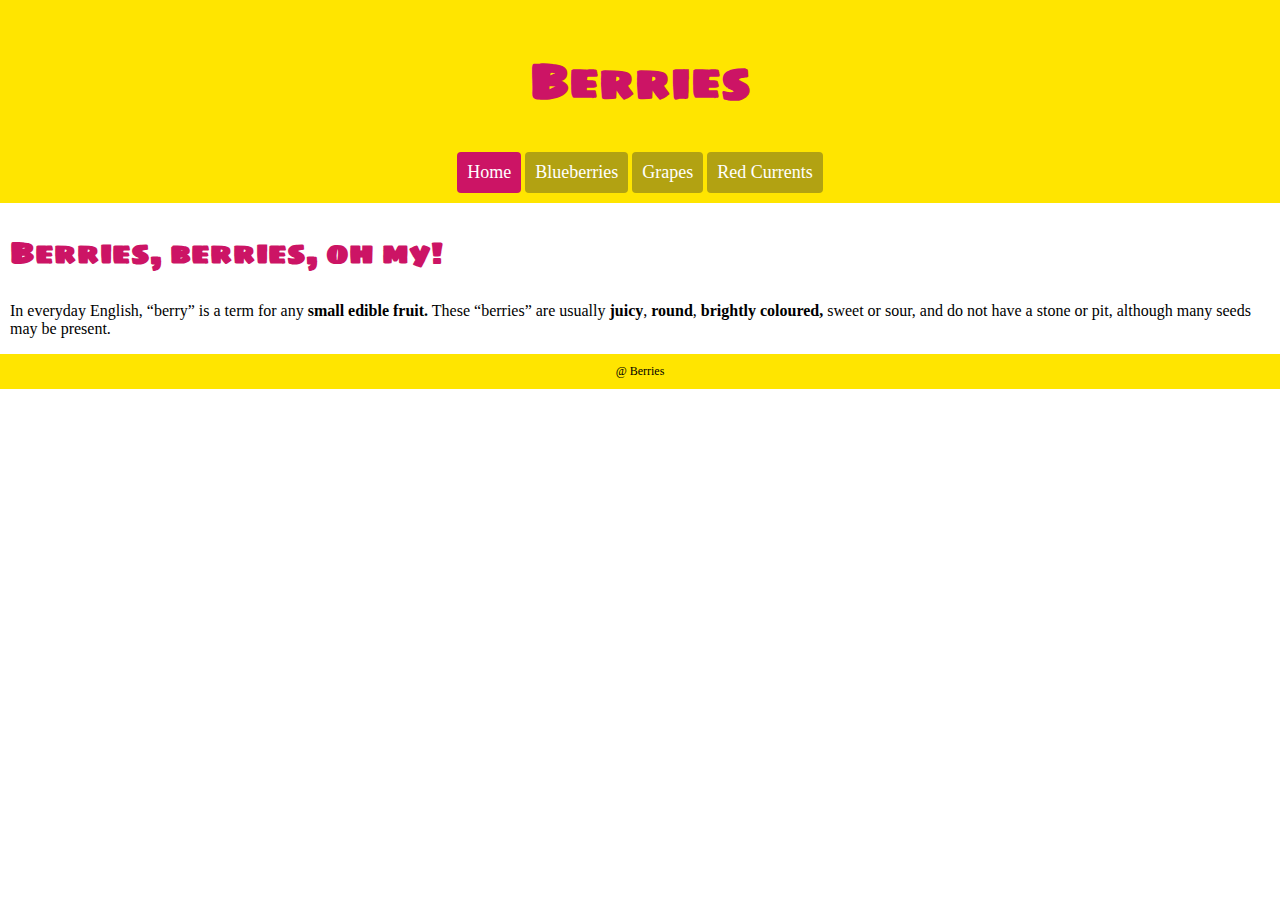
==== index.html @ ba173c49 "Created the grapes page." ====
<!DOCTYPE html>
<html lang="en-ca">
<head>
  <meta charset="utf-8">
  <meta name="viewport" content="width=device-width,initial-scale=1">
  <link href="css/main.css" rel="stylesheet" type="text/css">
  <link href="https://fonts.googleapis.com/css?family=Sigmar+One" rel="stylesheet">
  <title>Berries - Home</title>
</head>
<body>
  <header>
    <h1>Berries</h1>
    <nav>
      <li><a class ="current" href="index.html">Home</a></li>
      <li><a href="blueberries.html">Blueberries</a></li>
      <li><a href="grapes.html">Grapes</a></li>
      <li><a href="#">Red Currents</a></li>
    </nav>
  </header>
  <main>
    <h2>Berries, berries, oh my!</h2>
    <p>In everyday English, “berry” is a term for any <b>small edible fruit.</b> These “berries” are usually <b>juicy</b>, <b>round</b>, <b>brightly coloured,</b> sweet or sour, and do not have a stone or pit, although many seeds may be present.</p>
  </main>
  <footer>
    @ Berries
  </footer>
</body>
</html>
---- css/main.css ----
html {
  box-sizing: border-box;
}

*, *::before, *::after {
  box-sizing: inherit;
}

body {
  margin: 0;
  font-family: Georgia, serif;
}

main {
  padding: 0 10px;
}

header {
  background-color: #ffe500;
  padding: 10px;
}

h1 {
  color: #cc1465;
  font-family: "Sigmar One", cursive;
  font-size: 3em;
  text-align: center;
}

h2 {
  color: #cc1465;
  font-family: "Sigmar One", cursive;
  font-size: 1.875rem;
}

img {
  max-width: 100%;
}

nav {
  list-style: none;
  text-align:center;
}

nav li {
  display: inline;
}

a {
  background-color: #b2a212;
  border-radius: 4px;
  color: #fff;
  display: inline-block;
  font-size: 1.125rem;
  padding: 10px;
  text-decoration: none;
}

a:hover {
  background-color: #cc1465;
}

.current {
  background-color: #cc1465;
}

.current:active {
  background-color: #cc1465;
}

footer {
  background-color: #ffe500;
  text-align: center;
  font-size: .75rem;
  padding: 10px;
}
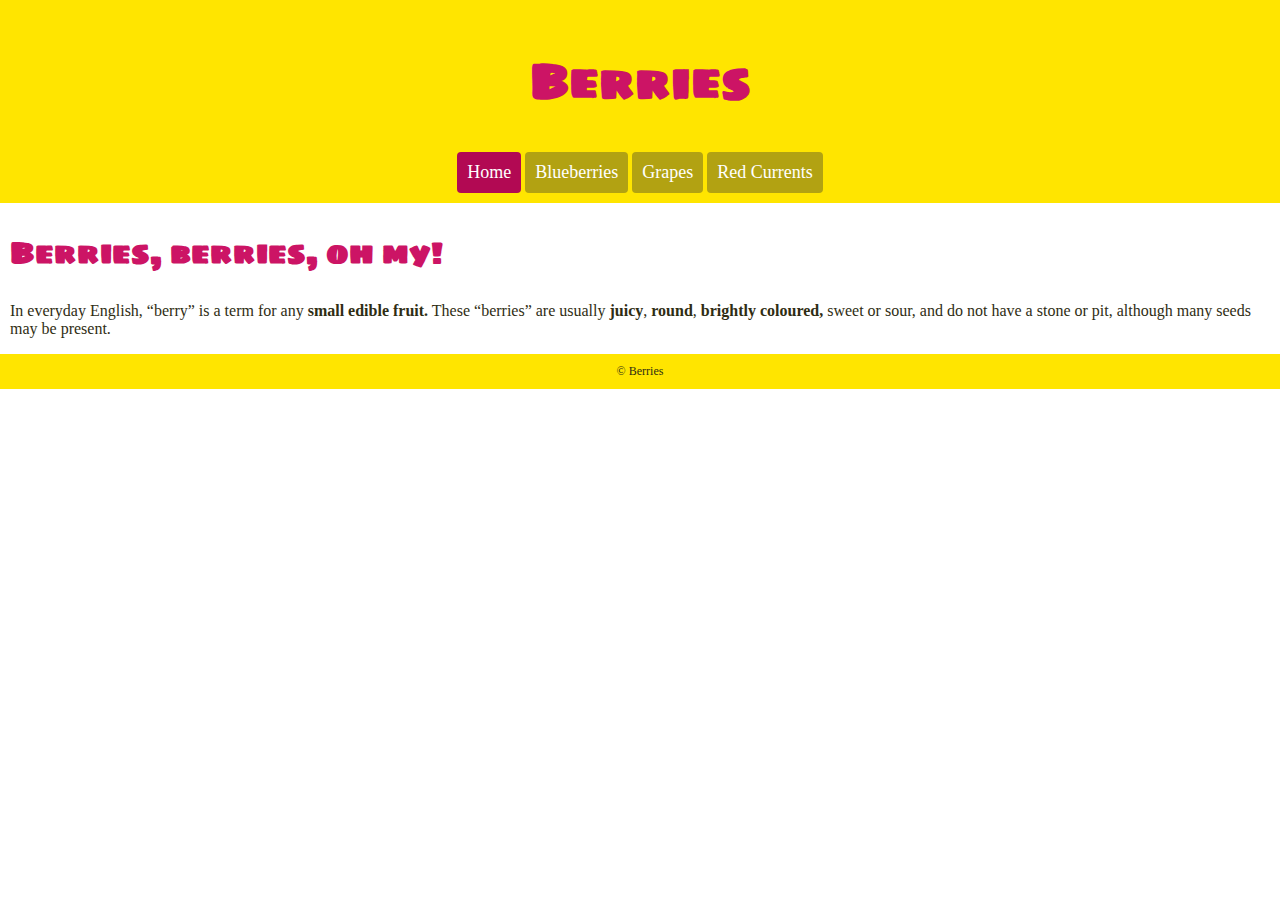
==== commit 8f89ec4f: "Fixed the hover and current colours." ====
--- a/index.html
+++ b/index.html
@@ -14,7 +14,7 @@
       <li><a class ="current" href="index.html">Home</a></li>
       <li><a href="blueberries.html">Blueberries</a></li>
       <li><a href="grapes.html">Grapes</a></li>
-      <li><a href="#">Red Currents</a></li>
+      <li><a href="red-currants.html">Red Currents</a></li>
     </nav>
   </header>
   <main>
@@ -22,7 +22,7 @@
     <p>In everyday English, “berry” is a term for any <b>small edible fruit.</b> These “berries” are usually <b>juicy</b>, <b>round</b>, <b>brightly coloured,</b> sweet or sour, and do not have a stone or pit, although many seeds may be present.</p>
   </main>
   <footer>
-    @ Berries
+    © Berries
   </footer>
 </body>
 </html>
--- a/css/main.css
+++ b/css/main.css
@@ -7,8 +7,9 @@
 }
 
 body {
+  color: #2f2d13;
+  font-family: Georgia, serif;
   margin: 0;
-  font-family: Georgia, serif;
 }
 
 main {
@@ -57,15 +58,15 @@
 }
 
 a:hover {
-  background-color: #cc1465;
+  background-color: #b20953;
 }
 
 .current {
-  background-color: #cc1465;
+  background-color: #b20953;
 }
 
 .current:active {
-  background-color: #cc1465;
+  background-color: #b20953;
 }
 
 footer {
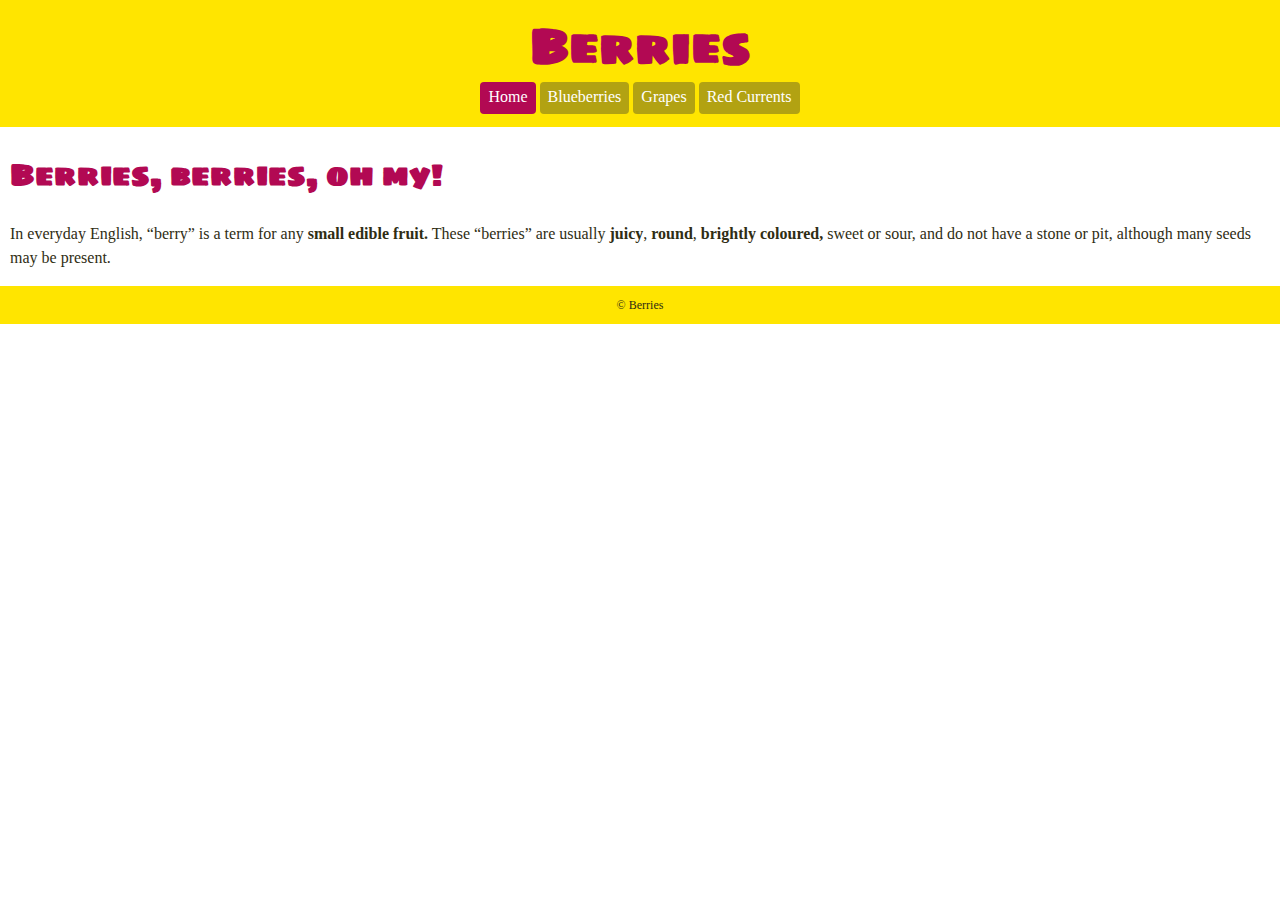
==== commit d6bc3a8f: "Deleted the li tags." ====
--- a/index.html
+++ b/index.html
@@ -11,10 +11,10 @@
   <header>
     <h1>Berries</h1>
     <nav>
-      <li><a class ="current" href="index.html">Home</a></li>
-      <li><a href="blueberries.html">Blueberries</a></li>
-      <li><a href="grapes.html">Grapes</a></li>
-      <li><a href="red-currants.html">Red Currents</a></li>
+      <a class ="current" href="index.html">Home</a>
+      <a href="blueberries.html">Blueberries</a>
+      <a href="grapes.html">Grapes</a>
+      <a href="red-currants.html">Red Currents</a>
     </nav>
   </header>
   <main>
--- a/css/main.css
+++ b/css/main.css
@@ -9,11 +9,8 @@
 body {
   color: #2f2d13;
   font-family: Georgia, serif;
+  line-height: 1.5;
   margin: 0;
-}
-
-main {
-  padding: 0 10px;
 }
 
 header {
@@ -21,26 +18,33 @@
   padding: 10px;
 }
 
+main {
+  padding: 0 10px;
+}
+
 h1 {
-  color: #cc1465;
+  color: #b20953;
   font-family: "Sigmar One", cursive;
   font-size: 3em;
   text-align: center;
+  margin: 0;
 }
 
 h2 {
-  color: #cc1465;
+  color: #b20953;
   font-family: "Sigmar One", cursive;
   font-size: 1.875rem;
 }
 
 img {
+  display: block;
   max-width: 100%;
+  width: 100%;
 }
 
 nav {
   list-style: none;
-  text-align:center;
+  text-align: center;
 }
 
 nav li {
@@ -52,13 +56,14 @@
   border-radius: 4px;
   color: #fff;
   display: inline-block;
-  font-size: 1.125rem;
-  padding: 10px;
+  font-size: 1rem;
+  margin: 0 0 .2em;
+  padding: .2em .5em .3em;
   text-decoration: none;
 }
 
 a:hover {
-  background-color: #b20953;
+  background-color: #cc1465;
 }
 
 .current {
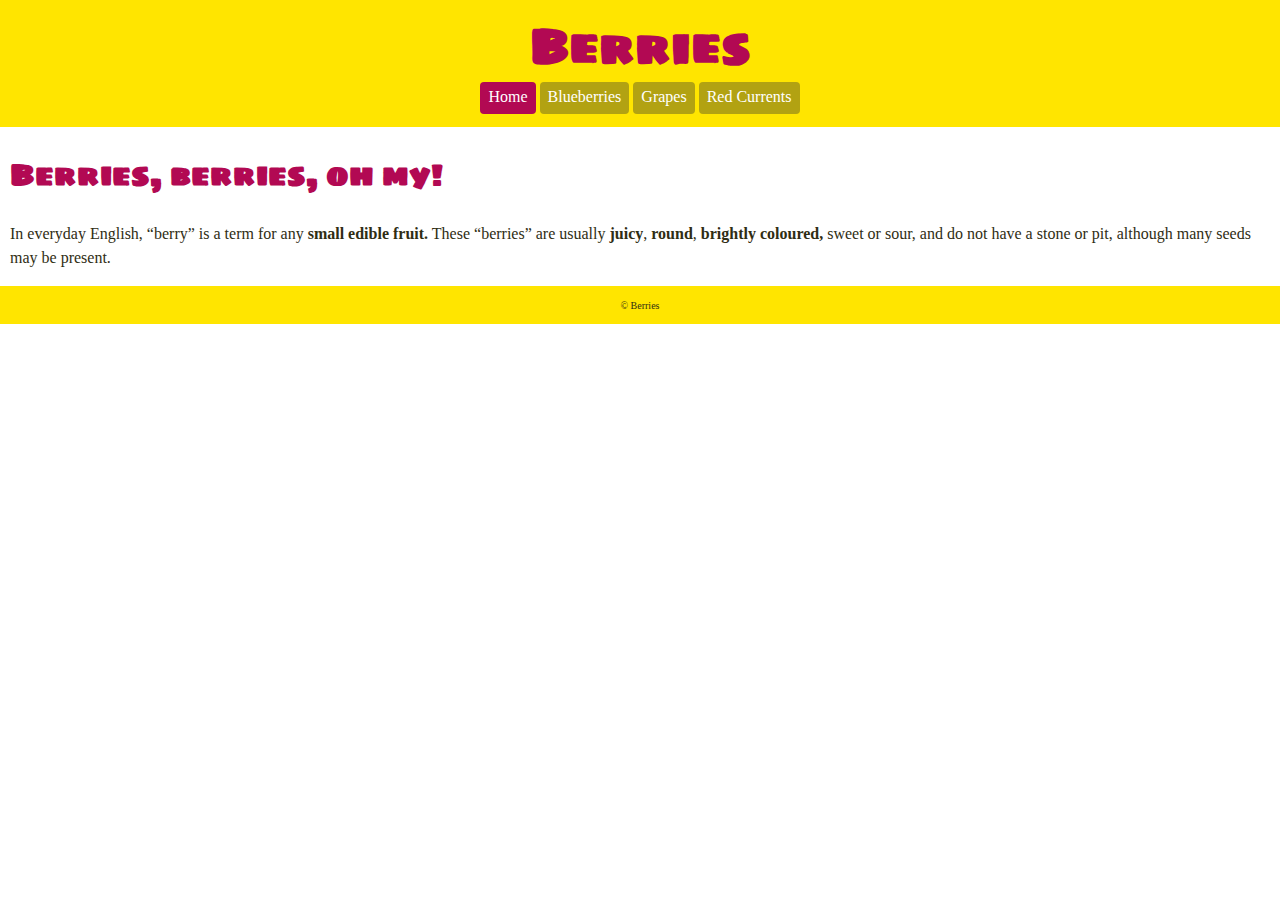
==== commit c2ee643c: "Added the li tags back." ====
--- a/index.html
+++ b/index.html
@@ -2,19 +2,19 @@
 <html lang="en-ca">
 <head>
   <meta charset="utf-8">
+  <title>Berries - Home</title>
   <meta name="viewport" content="width=device-width,initial-scale=1">
-  <link href="css/main.css" rel="stylesheet" type="text/css">
+  <link href="css/main.css" rel="stylesheet">
   <link href="https://fonts.googleapis.com/css?family=Sigmar+One" rel="stylesheet">
-  <title>Berries - Home</title>
 </head>
 <body>
   <header>
     <h1>Berries</h1>
     <nav>
-      <a class ="current" href="index.html">Home</a>
-      <a href="blueberries.html">Blueberries</a>
-      <a href="grapes.html">Grapes</a>
-      <a href="red-currants.html">Red Currents</a>
+      <li><a class="current" href="index.html">Home</a></li>
+      <li><a href="blueberries.html">Blueberries</a></li>
+      <li><a href="grapes.html">Grapes</a></li>
+      <li><a href="red-currants.html">Red Currents</a></li>
     </nav>
   </header>
   <main>
@@ -22,7 +22,7 @@
     <p>In everyday English, “berry” is a term for any <b>small edible fruit.</b> These “berries” are usually <b>juicy</b>, <b>round</b>, <b>brightly coloured,</b> sweet or sour, and do not have a stone or pit, although many seeds may be present.</p>
   </main>
   <footer>
-    © Berries
+    <small>© Berries</small>
   </footer>
 </body>
 </html>
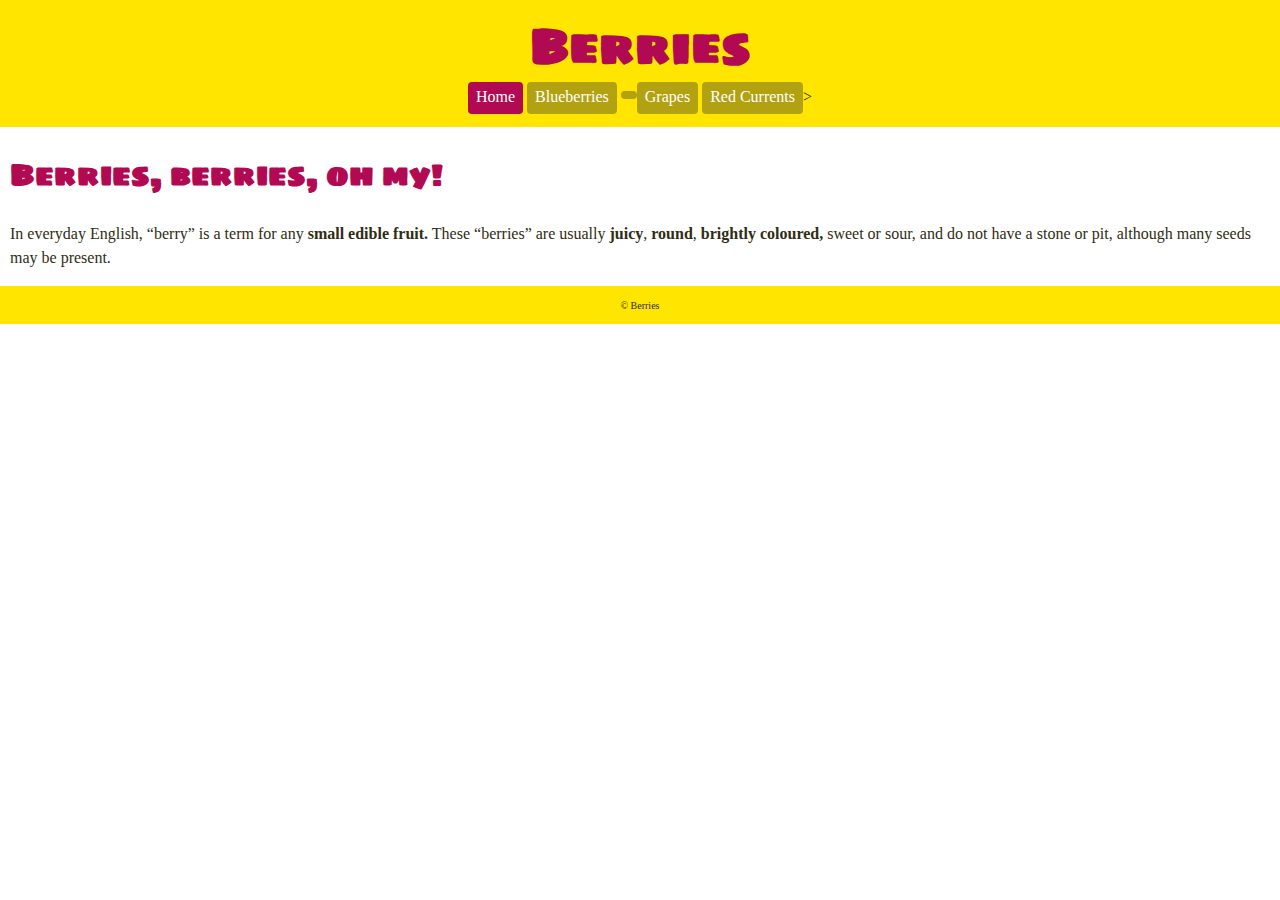
==== commit cf6cbd64: "Moved the li end tags." ====
--- a/index.html
+++ b/index.html
@@ -11,10 +11,10 @@
   <header>
     <h1>Berries</h1>
     <nav>
-      <li><a class="current" href="index.html">Home</a></li>
-      <li><a href="blueberries.html">Blueberries</a></li>
-      <li><a href="grapes.html">Grapes</a></li>
-      <li><a href="red-currants.html">Red Currents</a></li>
+      <a class="current" href="index.html"><li>Home</li></a>
+      <a href="blueberries.html"><li>Blueberries</li></a>
+      <a href="grapes.html"><li>Grapes</a></li>
+      <a href="red-currants.html"><li>Red Currents</li></a>>
     </nav>
   </header>
   <main>
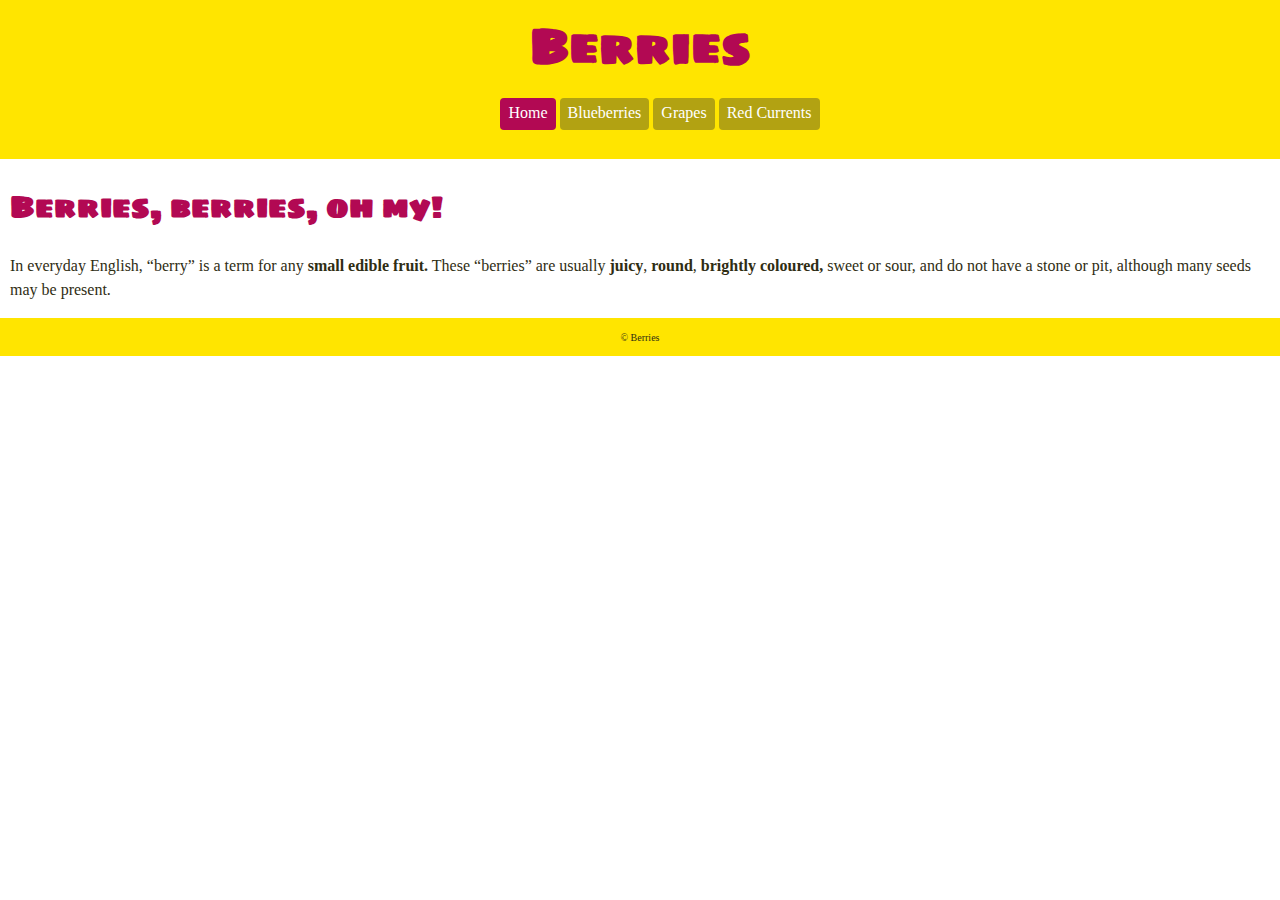
==== commit 191cc2b0: "Fixed the nav by adding ul." ====
--- a/index.html
+++ b/index.html
@@ -11,10 +11,12 @@
   <header>
     <h1>Berries</h1>
     <nav>
-      <a class="current" href="index.html"><li>Home</li></a>
-      <a href="blueberries.html"><li>Blueberries</li></a>
-      <a href="grapes.html"><li>Grapes</a></li>
-      <a href="red-currants.html"><li>Red Currents</li></a>>
+      <ul>
+        <li><a class="current" href="index.html">Home</a></li>
+        <li><a href="blueberries.html">Blueberries</a></li>
+        <li><a href="grapes.html">Grapes</a></li>
+        <li><a href="red-currants.html">Red Currents</a></li>
+      </ul>
     </nav>
   </header>
   <main>
--- a/css/main.css
+++ b/css/main.css
@@ -70,10 +70,6 @@
   background-color: #b20953;
 }
 
-.current:active {
-  background-color: #b20953;
-}
-
 footer {
   background-color: #ffe500;
   text-align: center;
